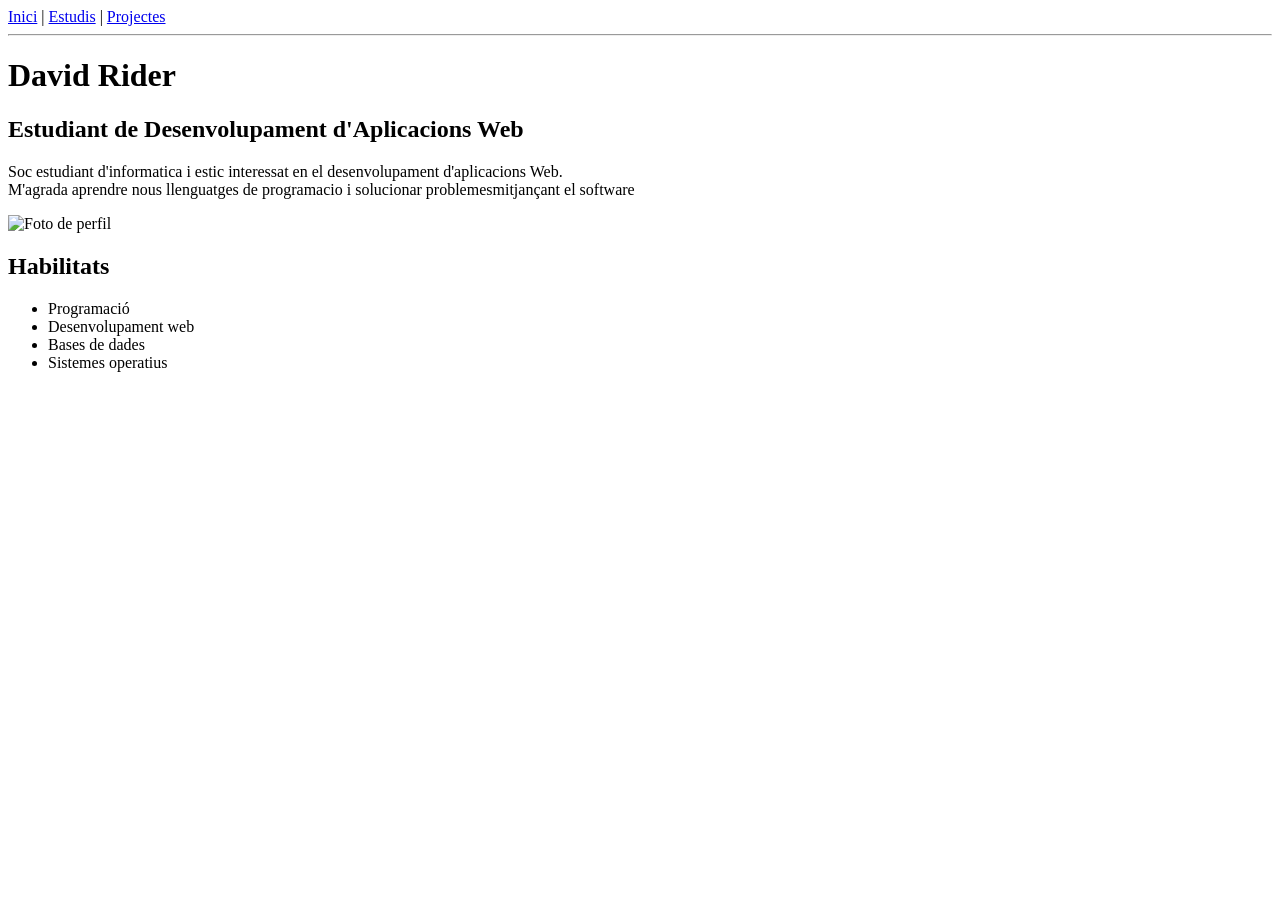
==== index.html @ f61b5b8e "Ejercicio html1" ====
<!DOCTYPE html>
<html xmlns="http://www.w3.org/1999/xhtml">
   <head>
       <meta charset="UTF-8">
       <title>Principal</title>
   </head>
   <body>
       <nav>
        <a href="index.html">Inici</a> | 
        <a href="estudis.html">Estudis</a> | 
        <a href="projectes.html">Projectes</a>
       </nav>

       <hr>

       <h1>David Rider</h1>
       <h2>Estudiant de Desenvolupament d'Aplicacions Web</h2>

       <p>
        Soc estudiant d'informatica i estic interessat en el desenvolupament d'aplicacions Web.<br>
        M'agrada aprendre nous llenguatges de programacio i solucionar problemesmitjançant el software
       </p>
       <img src="imatges/perfil.jpg" width="200" alt="Foto de perfil">
       <h2>Habilitats</h2>
       <ul>
        <li>Programació</li>
        <li>Desenvolupament web</li>
        <li>Bases de dades</li>
        <li>Sistemes operatius</li>
       </ul>
   </body>
</html>
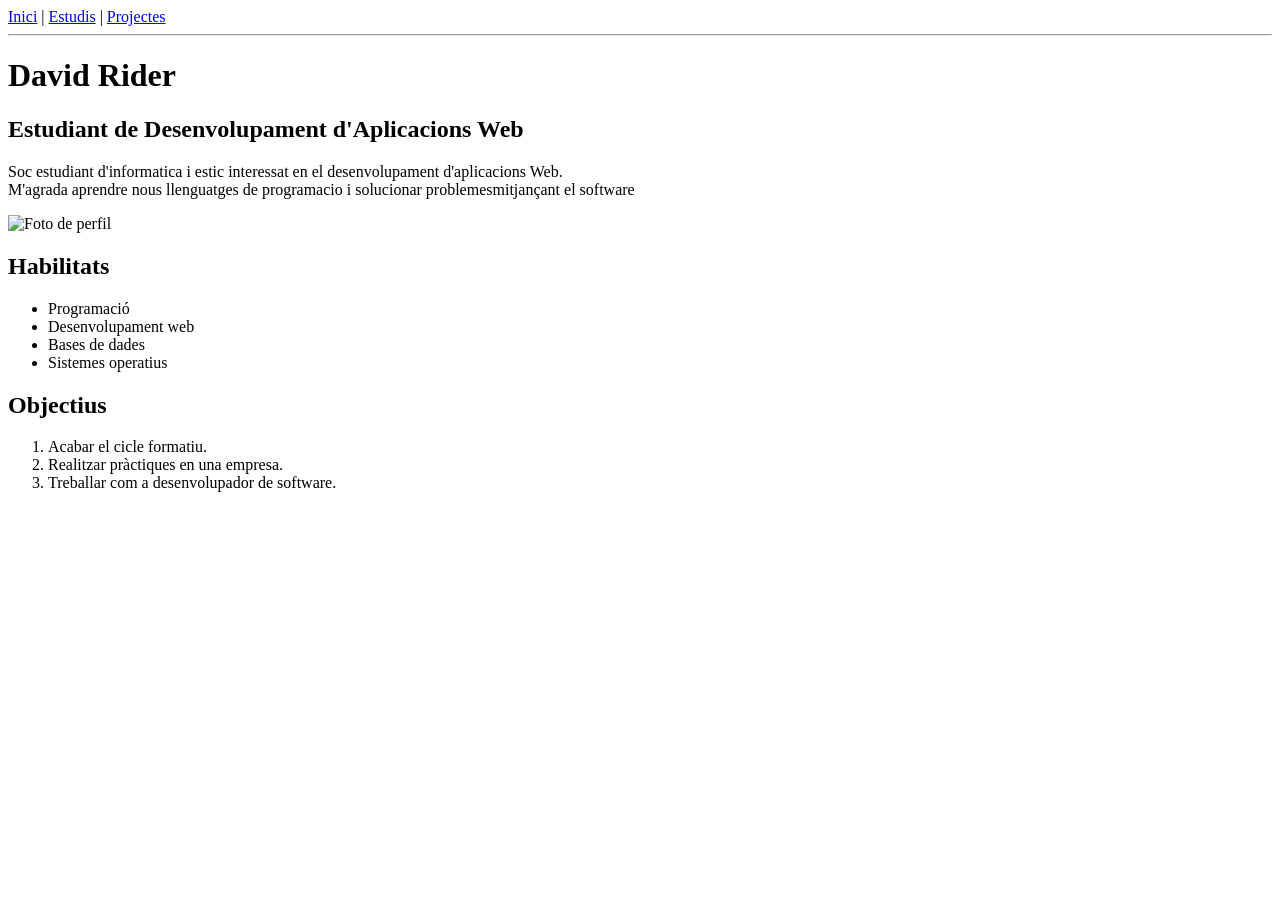
==== commit 0d58e7e7: "Ejercicio html 1" ====
--- a/index.html
+++ b/index.html
@@ -28,5 +28,12 @@
         <li>Bases de dades</li>
         <li>Sistemes operatius</li>
        </ul>
+       <h2>Objectius</h2>
+       <ol>
+        <li>Acabar el cicle formatiu.</li>
+        <li>Realitzar pràctiques en una empresa.</li>
+        <li>Treballar com a desenvolupador de software.</li>
+       </ol>
+       
    </body>
 </html> 
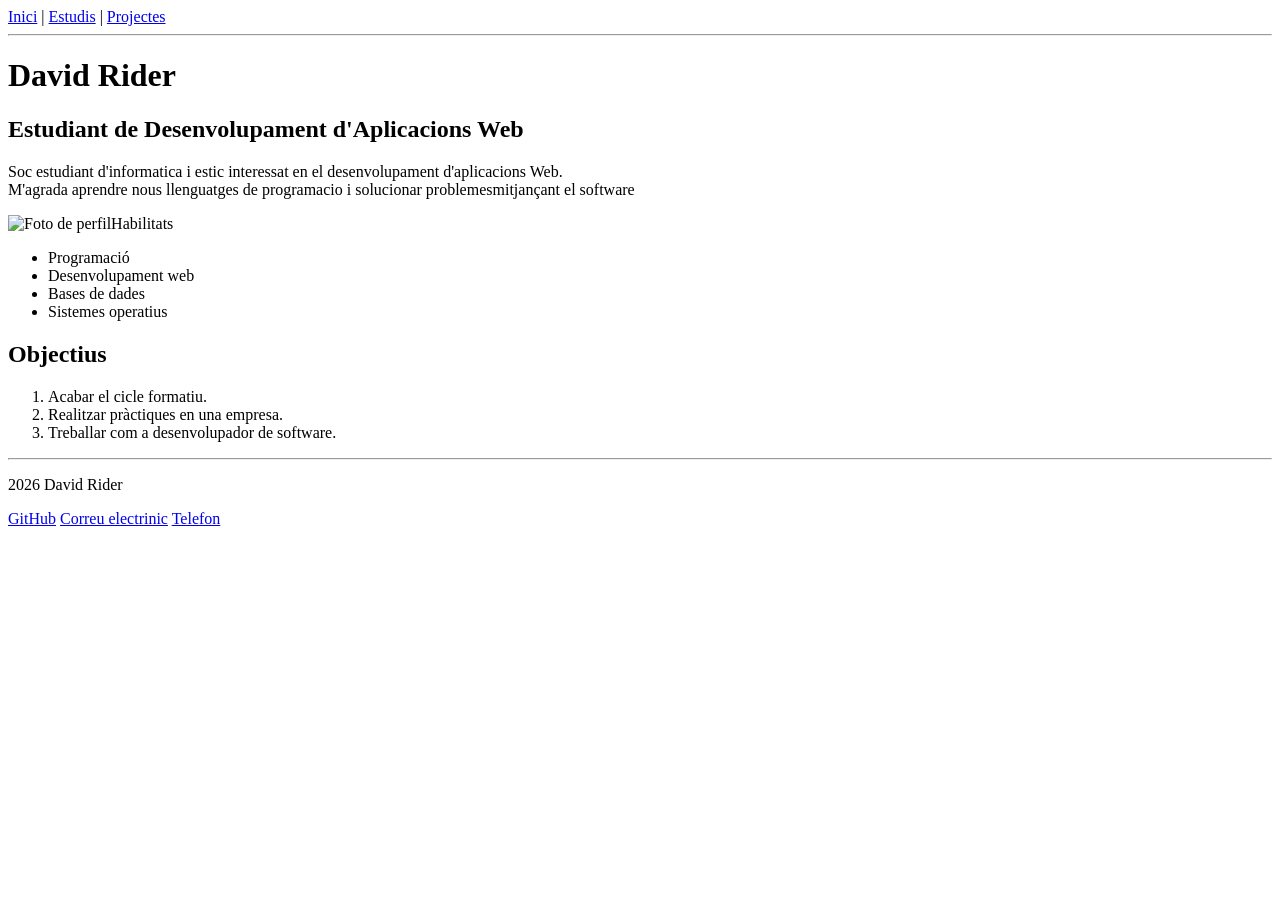
==== commit 55116f28: "Ejercicio de html 1" ====
--- a/index.html
+++ b/index.html
@@ -5,7 +5,7 @@
        <title>Principal</title>
    </head>
    <body>
-       <nav>
+      <nav>
         <a href="index.html">Inici</a> | 
         <a href="estudis.html">Estudis</a> | 
         <a href="projectes.html">Projectes</a>
@@ -20,7 +20,7 @@
         Soc estudiant d'informatica i estic interessat en el desenvolupament d'aplicacions Web.<br>
         M'agrada aprendre nous llenguatges de programacio i solucionar problemesmitjançant el software
        </p>
-       <img src="imatges/perfil.jpg" width="200" alt="Foto de perfil">
+       <img src="Cristiano_Ronaldo_Croatia_v_Portuglal_2_july_2026-075.jpg" width="200" alt="Foto de perfil"
        <h2>Habilitats</h2>
        <ul>
         <li>Programació</li>
@@ -34,6 +34,13 @@
         <li>Realitzar pràctiques en una empresa.</li>
         <li>Treballar com a desenvolupador de software.</li>
        </ol>
-       
+       <hr>
+       <footer>
+        <p>2026 David Rider</p>
+        <p>
+            <a href="https://github.com/" target="_blank">GitHub</a>
+            <a href="mailto:davidrider@.com">Correu electrinic</a>
+            <a href="tel:+34642240745">Telefon</a>
+       </footer>
    </body>
 </html> 
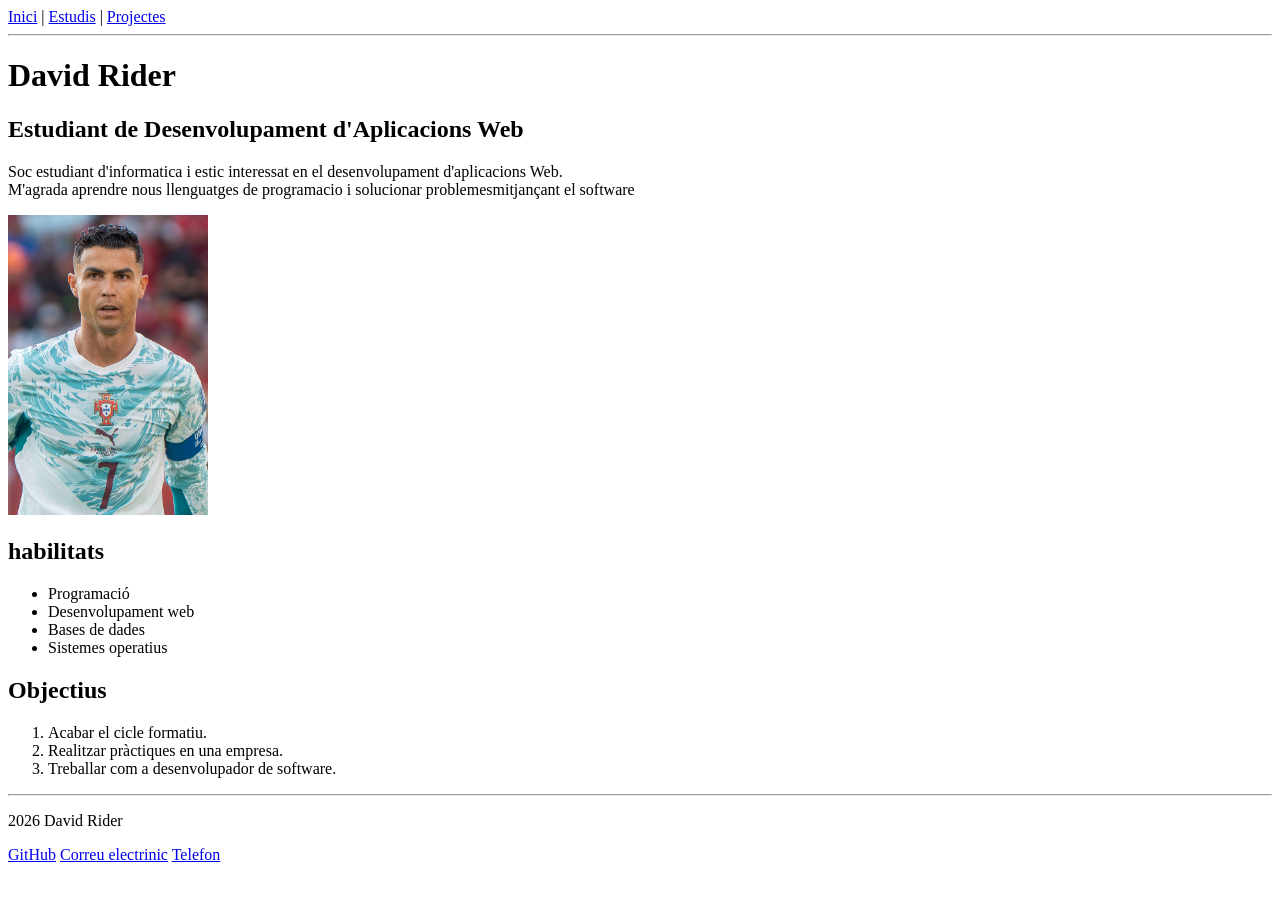
==== commit 9041814f: "index.html" ====
--- a/index.html
+++ b/index.html
@@ -17,11 +17,16 @@
        <h2>Estudiant de Desenvolupament d'Aplicacions Web</h2>
 
        <p>
+
         Soc estudiant d'informatica i estic interessat en el desenvolupament d'aplicacions Web.<br>
+
         M'agrada aprendre nous llenguatges de programacio i solucionar problemesmitjançant el software
+
        </p>
-       <img src="Cristiano_Ronaldo_Croatia_v_Portuglal_2_july_2026-075.jpg" width="200" alt="Foto de perfil"
-       <h2>Habilitats</h2>
+
+       <img src="imatges/Cristiano_Ronaldo_Croatia_v_Portugal_2_July_2026-075_(cropped).jpg" width="200" alt="Foto de perfil">
+
+       <h2>habilitats</h2>
        <ul>
         <li>Programació</li>
         <li>Desenvolupament web</li>
